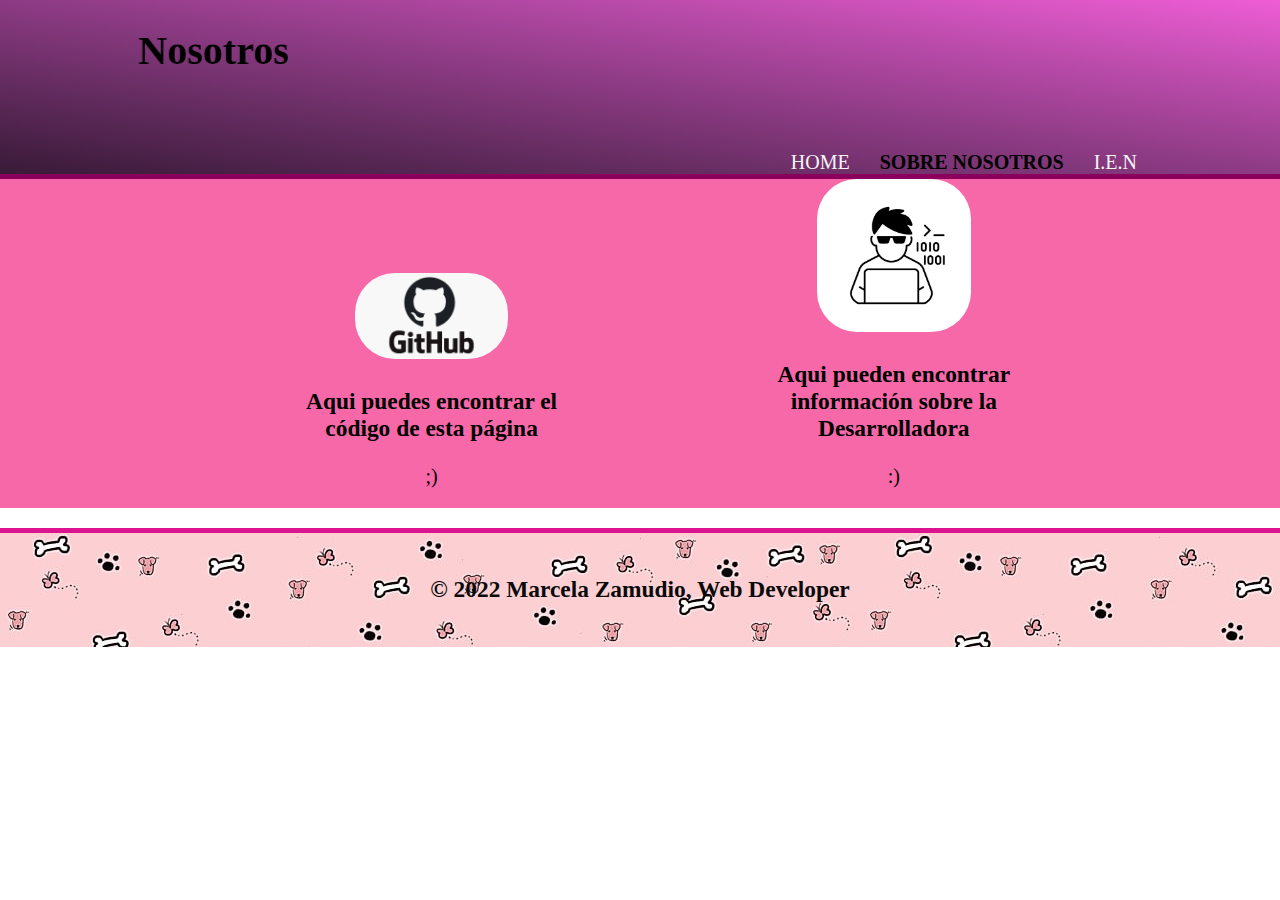
==== about.html @ 93c306a7 "primer commit" ====
<!DOCTYPE html>
<html lang="en">
<head>
    <meta charset="UTF-8">
    <meta http-equiv="X-UA-Compatible" content="IE=edge">
    <meta name="viewport" content="width=device-width, initial-scale=1.0">
    <link rel="stylesheet" href="./css/style.css">
    <link href="https://cdn.jsdelivr.net/npm/bootstrap@5.2.0-beta1/dist/css/bootstrap.min.css" rel="stylesheet" integrity="sha384-0evHe/X+R7YkIZDRvuzKMRqM+OrBnVFBL6DOitfPri4tjfHxaWutUpFmBp4vmVor" crossorigin="anonymous">
    <link rel="stylesheet" href="https://stackpath.bootstrapcdn.com/font-awesome/4.7.0/css/font-awesome.min.css">
    

    <title>
    HUELLITAS DE ESPERANZA
    </title>
</head>
<body>
    <header>
        <div class="container">
            <div id="branding">
                <h1><marquee direction="right" scrollamount="20">Sobre Nosotros</marquee></h1>
            </div>
            <nav>
                <ul>
                    <li><a href="index.html" >Home</a></li>
                    <li class="current"><a href="about.html">Sobre Nosotros</a></li>
                    <li><a href="service.html" >I.E.N</a></li>
                </ul>
            </nav>
        </div>
    </header>   

 

    <!-- <section id="newsletter">
        <div class="container"> 
                <a class="fa fa-whatsapp" aria-hidden="true" href="https://wa.me/543772615677?text=¡Estoy+interesado+en +las+clases!" target="_blank"></a>
                <a class="fa fa-instagram" aria-hidden="true" href="https://www.instagram.com/zac_aprendizaje/?hl=es-la" target="_blank"></a>
                <a class="fa fa-facebook" aria-hidden="true" href="https://www.facebook.com/profile.php?id=100078892774445" target="_blank"></a>
        </div>
    </section> -->

    <section id="sobre">
        <div class="container">
            <div class="box">
                <a href="https://github.com/marzamu/marzamu.github.io" target="_blank">
                <img src="./img/github.jpeg"  >
            </a>
                <h3> Aqui puedes encontrar el código de esta página</h3>
                <p>;)</p>
            </div>
        
            <div class="box">
                <a href="./info.html" target="_blank">
                    <img src="./img/programmer.jpg">
                </a>
                <h3> Aqui pueden encontrar información sobre la Desarrolladora</h3>
                <p>
                :)
                </p>
            </div>
    </section>

    

<footer>
    <h3>© 2022 Marcela Zamudio, Web Developer</h3>
</footer>
<script src="https://cdn.jsdelivr.net/npm/bootstrap@5.2.0-beta1/dist/js/bootstrap.bundle.min.js" integrity="sha384-pprn3073KE6tl6bjs2QrFaJGz5/SUsLqktiwsUTF55Jfv3qYSDhgCecCxMW52nD2" crossorigin="anonymous"></script>
</body>
</html>
---- css/style.css ----
body{
    font-family:'Times New Roman', Times, serif;
    font-size: 20px;
    line-height: 1,5;
    padding: 0;
    margin: 0;
    background: color #ffffff;
}

/*engloba todo*/
.container{
    width: 80%;
    margin: auto;
    overflow: hidden;
}

/*encabezado/header*/
header{ 
    background-image: linear-gradient(to right top, #391a38, #612b5d, #8d3b84, #bc4cac, #ee5dd5);
    min-height: 100px;
    border-bottom:rgb(139, 0, 93) 5px solid;
}



header a{
    color:#f4f4f4;
    text-decoration: none;
    text-transform: uppercase;
    font-size: 20px;
    font-family:cursive;
}

header li{
    float:left;
    display:inline;
    padding: 0 15px 0 15px;
}


header nav{
    float: right;
    margin-top: 20px;
}
header .highlight, header .current a{
    color: black;
    font-weight: bold;
}

header a:hover{
    color: #050101;
    font-weight: bold;
}

/*showcase*/
#showcase {
    width: 100%;
    display: flex;
    justify-content:center;
    align-items: center;
    height: 100vh;
    background:rgb(79, 50, 69);
    padding: auto;
    

}
figure{
    position:relative;
    height:auto;
    width:auto;
    overflow: hidden;
    border-radius: 6px;
    box-shadow: 0px 25px 25px rgba(0, 0, 0, 0.50);
    cursor: pointer;
}
figure img{
    width: auto;
    height:auto;
    transition: all 50ms ease-out;
}


figure .capa{
    position: absolute;
    top: 0;
    height: 100%;
    width: 100%;
    background: rgba(91, 92, 93, 0.7);
    transition: all 50ms ease-out;
    opacity: 0;
    visibility: hidden;
    text-align:center;
}

figure:hover > .capa{
    opacity: 1;
    visibility: visible;
}
figure:hover> img{
    transform: scale(1.3);
}
figure:hover > .capa h1{
    margin-top: 50px;
    margin-bottom: 15px;
}
figure .capa h1{
    color: #ffffff;
    font-weight:900;
    margin-bottom: 120px;
    transition: all 500ms ease-out;
    margin-top: 100px;
}
figure .capa p{
    color: #ffffff;
    font-size: 25px;
    line-height: 1.5;
    width: 100%;
    max-width: 220px;
    margin: auto;
}


.youtube {
        margin-top: 40px;
        padding: 100px 0px 100px 0px;
        background: #333;
        justify-content: center;
    }
.youtube h3{
        color: firebrick;
        text-align: center;
        margin-bottom: 20px;
    }

/*Newsletter*/

#newsletter{
    text-align:center;
    padding: 15px;
    color: rgb(7, 7, 7);
    background-image: linear-gradient(62deg, #72215d 0%, #f768a8 100%);
}
#newsletter a {
    text-align: center;
    text-decoration: none;
    font-size: 35px;
    width: 70px;
    height: 70px;
    line-height: 70px;
    background: #314652;
    color: #f1f1f1;
    border-radius: 45%;
    box-shadow: 2px 2px 5px rgba(0, 0, 0, 0.5);
    transition: all .4s ease-in-out;
    margin-top: 10px;
    margin-left:10px;
}

#newsletter a:hover {
    transform: scale(1.2);
}

/*boxes*/

#boxes {
    margin: top 10px;
}

#boxes .box {
    text-align: center;
    width: 30%;
    margin-left: 150px;
    display:inline-block;
}

#boxes .box img{
    width: 50%;
    border-radius: 40px;
}

/*Info*/

/*#info img{
    border: 3px dashed tomato;
    display: flex;
    justify-content: center;
    align-items: center;
    padding: 20px;
    height: 100vh;
} */

#info {
    background-color: #72215d;
    color: #f4f4f4;
}

#img-center{
    display: block;
    margin-left: auto;
    margin-right:auto ;
}

#servi {
    background-color: darkgoldenrod;
    
}
#servi .caja {
        text-align: center;
}



#servi h1{
    text-align: center;
}

#servi .mapa iframe {
    display: block;
    margin-left: auto;
    margin-right:auto ;
}

/*Footer*/

footer{
    padding: 20px;
    margin-top: 20px;
    border-top:  rgb(220, 20, 143) 5px solid;
    color:rgb(10, 10, 10);
    background-image: url(../img/title.jpg);
    text-align: center;

}  
/*sobre*/

#sobre {
    background-color: #f768a8;
    margin: top 10px;
}

#sobre .box {
    text-align: center;
    width: 30%;
    margin-left: 150px;
    display:inline-block;
}

#sobre .box img{
    width: 50%;
    border-radius: 40px;
}
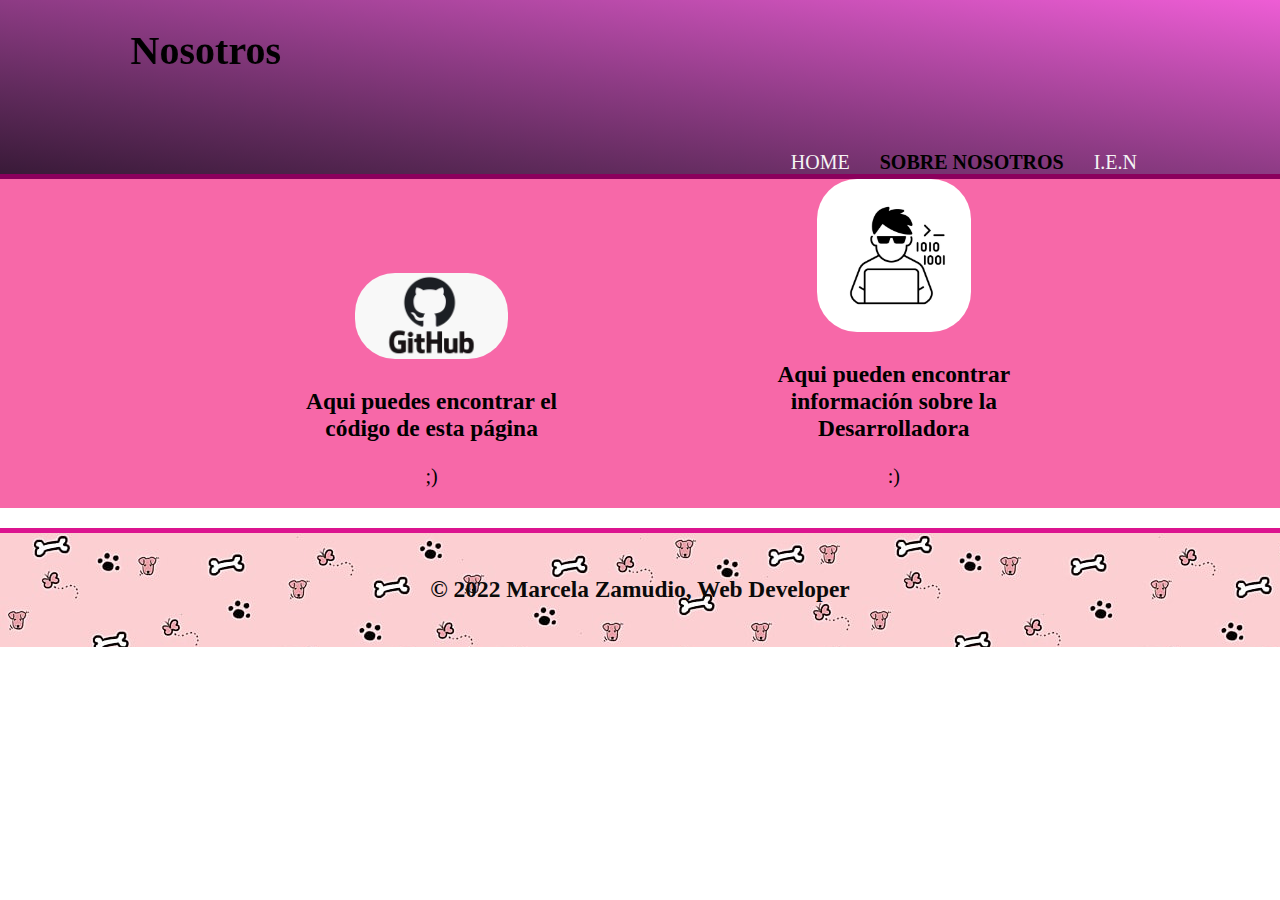
==== commit b5db4b3a: "primer modificacion" ====
--- a/about.html
+++ b/about.html
@@ -10,7 +10,7 @@
     
 
     <title>
-    HUELLITAS DE ESPERANZA
+    Sobre Nosotros
     </title>
 </head>
 <body>
@@ -42,7 +42,7 @@
     <section id="sobre">
         <div class="container">
             <div class="box">
-                <a href="https://github.com/marzamu/marzamu.github.io" target="_blank">
+                <a href="https://github.com/marzamu/FinalIntegrador.git" target="_blank">
                 <img src="./img/github.jpeg"  >
             </a>
                 <h3> Aqui puedes encontrar el código de esta página</h3>
